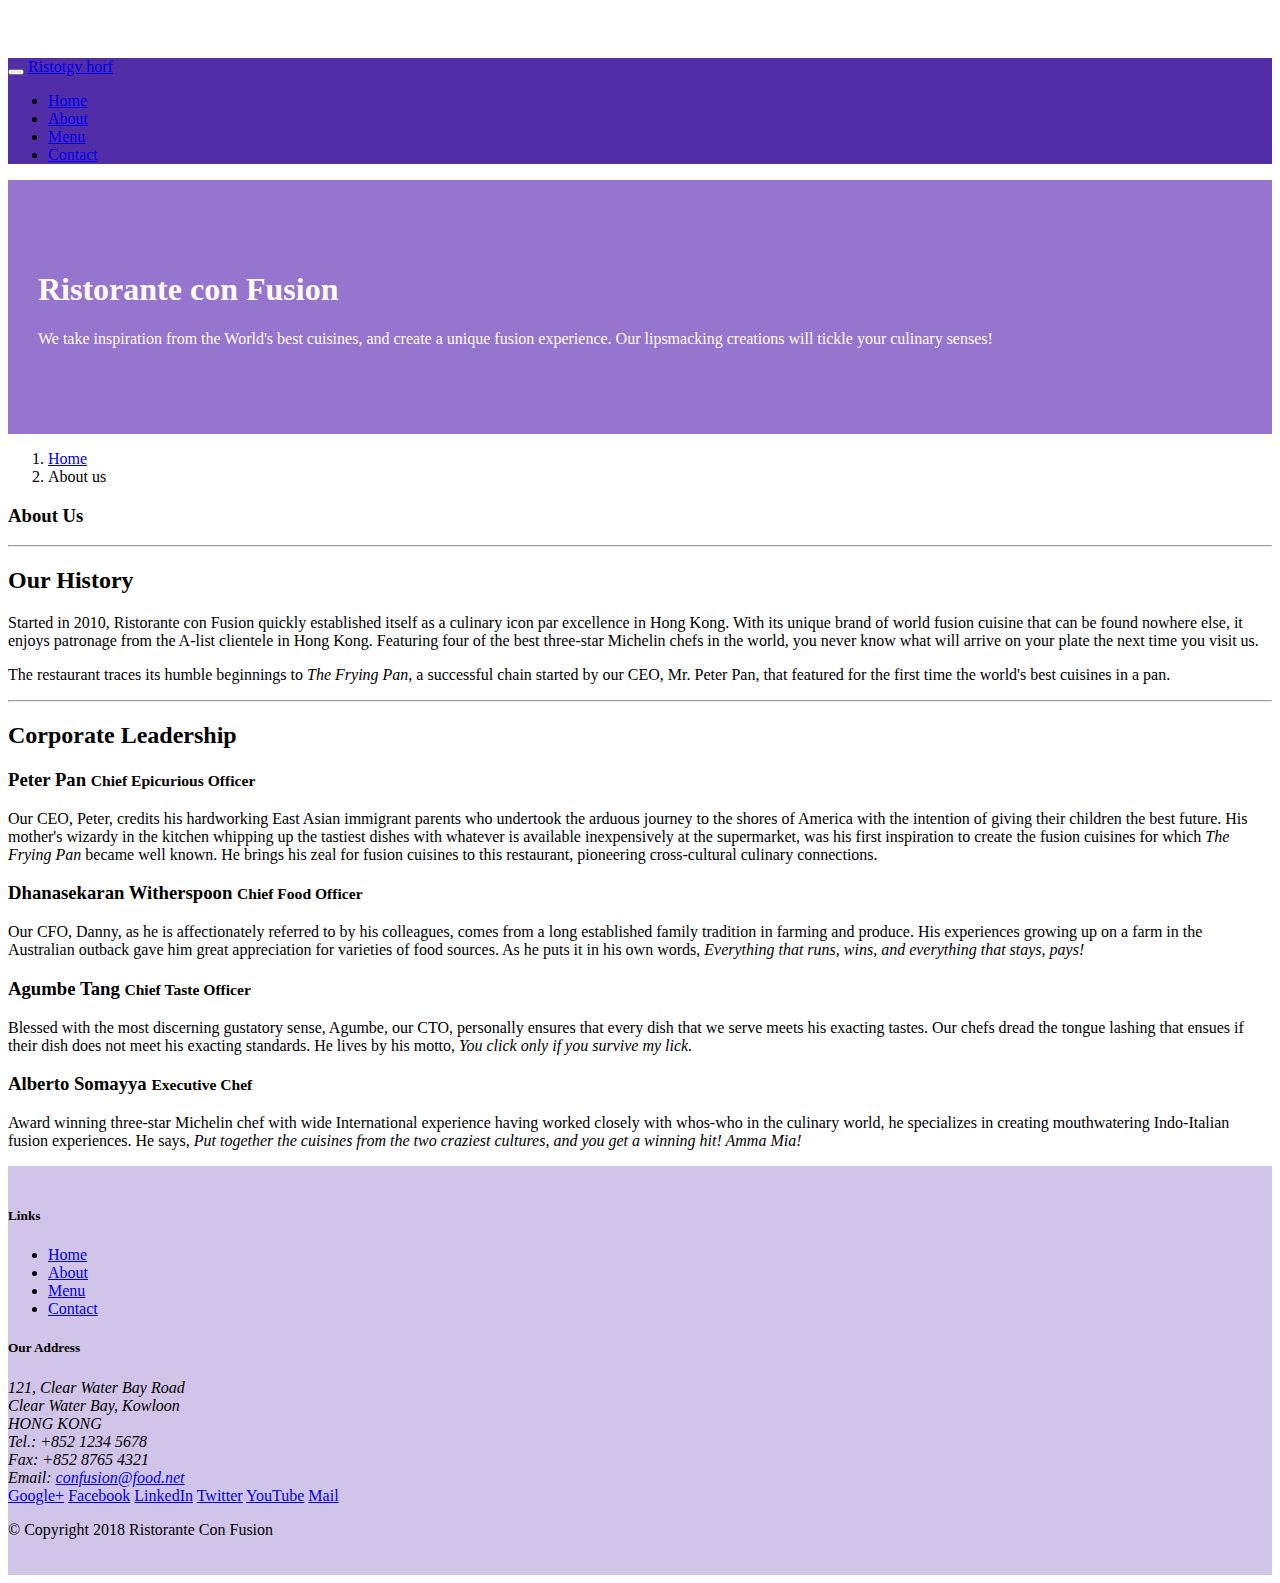
==== aboutus.html @ 049103d6 "navbar change" ====
<!DOCTYPE html>
<html lang="en">

<head>

    <title>Ristorante Con Fusion: About Us</title>

    <head>
     <!-- Required meta tags always come first -->
    <meta charset="utf-8">
    <meta name="viewport" content="width=device-width, initial-scale=1, shrink-to-fit=no">
    <meta http-equiv="x-ua-compatible" content="ie=edge">

    <!-- Bootstrap CSS -->
    <link rel="stylesheet" href="node_modules/bootstrap/dist/css/bootstrap.min.css">
    <link rel="stylesheet" href="css/styles.css">
    <link rel="stylesheet" href="css/styles.css">
    <title>Ristorante Con Fusion</title>
</head>



<body>
    <nav class="navbar navbar-dark navbar-expand-sm fixed-top">
        <div class="container">
            <button class="navbar-toggler" type = "button" data-toggle="collapse" data-target="#navbar">
                <span class="navbar-toggler-icon"></span>
                
            </button>
            <a class="navbar-brand mr-auto" href="./index.html">
            Ristotgv horf
             </a>
             <div class="collapse navbar-collapse" id ="Navbar">
                 
             </div>
            <ul class="navbar-nav mr-auto">
                <li class="nav-item "><a class="nav-link" href="#">Home</a></li>
                <li class="nav-item active"><a class="nav-link" href="aboutus.html">About</a></li>
                <li class="nav-item"><a class="nav-link" href="#"> Menu</a></li>
                <li class="nav-item"><a class="nav-link" href="#">Contact</a></li>
                
            </ul>
            
        </div>
        

    </nav>


</body>

       <header class="jumbotron">
        <div class="container">
            <div class="row row-header">
                <div class="col-12 col-sm-6">
                    <h1>Ristorante con Fusion</h1>
                    <p>We take inspiration from the World's best cuisines, and create a unique fusion experience. Our lipsmacking creations will tickle your culinary senses!</p>
                </div>
                <div class="col-12 col-sm">
                </div>
            </div>
        </div>
    </header>

 

    <div class="container">
        <div class="row">
            <ol class="col-12 breadcrumb">
                <li class="breadcrumb-item"><a href="./index.html">Home</a></li>
                <li class="breadcrumb-item active"> About us</li>
                
            </ol>
            <div>
               <h3>About Us</h3>
               <hr>
            </div>
        </div>

        <div class="row">
            <div class="col-sm-6 order-sm-first">
                <h2>Our History</h2>
                <p>Started in 2010, Ristorante con Fusion quickly established itself as a culinary icon par excellence in Hong Kong. With its unique brand of world fusion cuisine that can be found nowhere else, it enjoys patronage from the A-list clientele in Hong Kong.  Featuring four of the best three-star Michelin chefs in the world, you never know what will arrive on your plate the next time you visit us.</p>
                <p>The restaurant traces its humble beginnings to <em>The Frying Pan</em>, a successful chain started by our CEO, Mr. Peter Pan, that featured for the first time the world's best cuisines in a pan.</p>
            </div>
            <div class="col-6 order-sm-last">
            </div>
        </div>
        <hr>


        <div class="row">
            <div class ="col-12">
                
                <h2>Corporate Leadership</h2>
                <h3>Peter Pan <small>Chief Epicurious Officer</small></h3>
                <div class="d-none d-sm-block"><p>Our CEO, Peter, credits his hardworking East Asian immigrant parents who undertook the arduous journey to the shores of America with the intention of giving their children the best future. His mother's wizardy in the kitchen whipping up the tastiest dishes with whatever is available inexpensively at the supermarket, was his first inspiration to create the fusion cuisines for which <em>The Frying Pan</em> became well known. He brings his zeal for fusion cuisines to this restaurant, pioneering cross-cultural culinary connections.</p></div>
                <h3>Dhanasekaran Witherspoon <small>Chief Food Officer</small></h3>
                <div class="d-none d-sm-block"><p>Our CFO, Danny, as he is affectionately referred to by his colleagues, comes from a long established family tradition in farming and produce. His experiences growing up on a farm in the Australian outback gave him great appreciation for varieties of food sources. As he puts it in his own words, <em>Everything that runs, wins, and everything that stays, pays!</em></p></div>
                <h3>Agumbe Tang <small>Chief Taste Officer</small></h3>
                <div class="d-none d-sm-block"><p>Blessed with the most discerning gustatory sense, Agumbe, our CTO, personally ensures that every dish that we serve meets his exacting tastes. Our chefs dread the tongue lashing that ensues if their dish does not meet his exacting standards. He lives by his motto, <em>You click only if you survive my lick.</em></p></div>
                <h3>Alberto Somayya <small>Executive Chef</small></h3>
                <div class="d-none d-sm-block"><p>Award winning three-star Michelin chef with wide International experience having worked closely with whos-who in the culinary world, he specializes in creating mouthwatering Indo-Italian fusion experiences. He says, <em>Put together the cuisines from the two craziest cultures, and you get a winning hit! Amma Mia!</em></p></div>
            </div>
       </div>

    </div>

    <footer class="footer">
        <div class="container">
            <div class="row">             
                <div class="col-4 offset-1 col-sm-2">
                    <h5>Links</h5>
                    <ul class="list-unstyled">
                        <li><a href="./index.html">Home</a></li>
                        <li><a href="#">About</a></li>
                        <li><a href="#">Menu</a></li>
                        <li><a href="#">Contact</a></li>
                    </ul>
                </div>
                <div class="col-7 col-sm-5">
                    <h5>Our Address</h5>
                    <address>
		              121, Clear Water Bay Road<br>
		              Clear Water Bay, Kowloon<br>
		              HONG KONG<br>
		              Tel.: +852 1234 5678<br>
		              Fax: +852 8765 4321<br>
		              Email: <a href="mailto:confusion@food.net">confusion@food.net</a>
		           </address>
                </div>
                <div class="col-12 col-sm-4 align-self-center">
                    <div class="text-center">
                        <a href="http://google.com/+">Google+</a>
                        <a href="http://www.facebook.com/profile.php?id=">Facebook</a>
                        <a href="http://www.linkedin.com/in/">LinkedIn</a>
                        <a href="http://twitter.com/">Twitter</a>
                        <a href="http://youtube.com/">YouTube</a>
                        <a href="mailto:">Mail</a>
                    </div>
                </div>
           </div>
           <div class="row justify-content-center">             
                <div class="col-auto">
                    <p>© Copyright 2018 Ristorante Con Fusion</p>
                </div>
           </div>
        </div>
    </footer>
    <script src="node_modules/jquery/dist/jquery.slim.min.js"></script>
    <script src="node_modules/popper.js/dist/umd/popper.min.js"></script>
    <script src="node_modules/bootstrap/dist/js/bootstrap.min.js"></script>
    
</body>

</html>
---- css/styles.css ----
.row-header{
	margin:0px auto;
	padding: 0px auto;

}
.row-content{

	margin: 0px auto;
	padding: 50px 0px 50px 0px;
	border-bottom: 1px ridge;
	min-height: 400px;

}
.footer{
	background-color: #D1C4E9;
    margin: 0px auto;
    padding: 20px 0px 20px 0px;
}
.jumbotron{

	padding: 70px 30px 70px 30px;
	margin: 0px auto;
	background: #9575CD;
	color: floralwhite;
}
.address{
	font-size: 80%;
	margin: 0px;
	color:#0f0f0f;
}
body{
	padding: 50px 0px 0px 0px;
	z-index: 0

}
.navbar-dark{
	background-color: #512DA8; 
}
---- css/styles.css ----
.row-header{
	margin:0px auto;
	padding: 0px auto;

}
.row-content{

	margin: 0px auto;
	padding: 50px 0px 50px 0px;
	border-bottom: 1px ridge;
	min-height: 400px;

}
.footer{
	background-color: #D1C4E9;
    margin: 0px auto;
    padding: 20px 0px 20px 0px;
}
.jumbotron{

	padding: 70px 30px 70px 30px;
	margin: 0px auto;
	background: #9575CD;
	color: floralwhite;
}
.address{
	font-size: 80%;
	margin: 0px;
	color:#0f0f0f;
}
body{
	padding: 50px 0px 0px 0px;
	z-index: 0

}
.navbar-dark{
	background-color: #512DA8; 
}
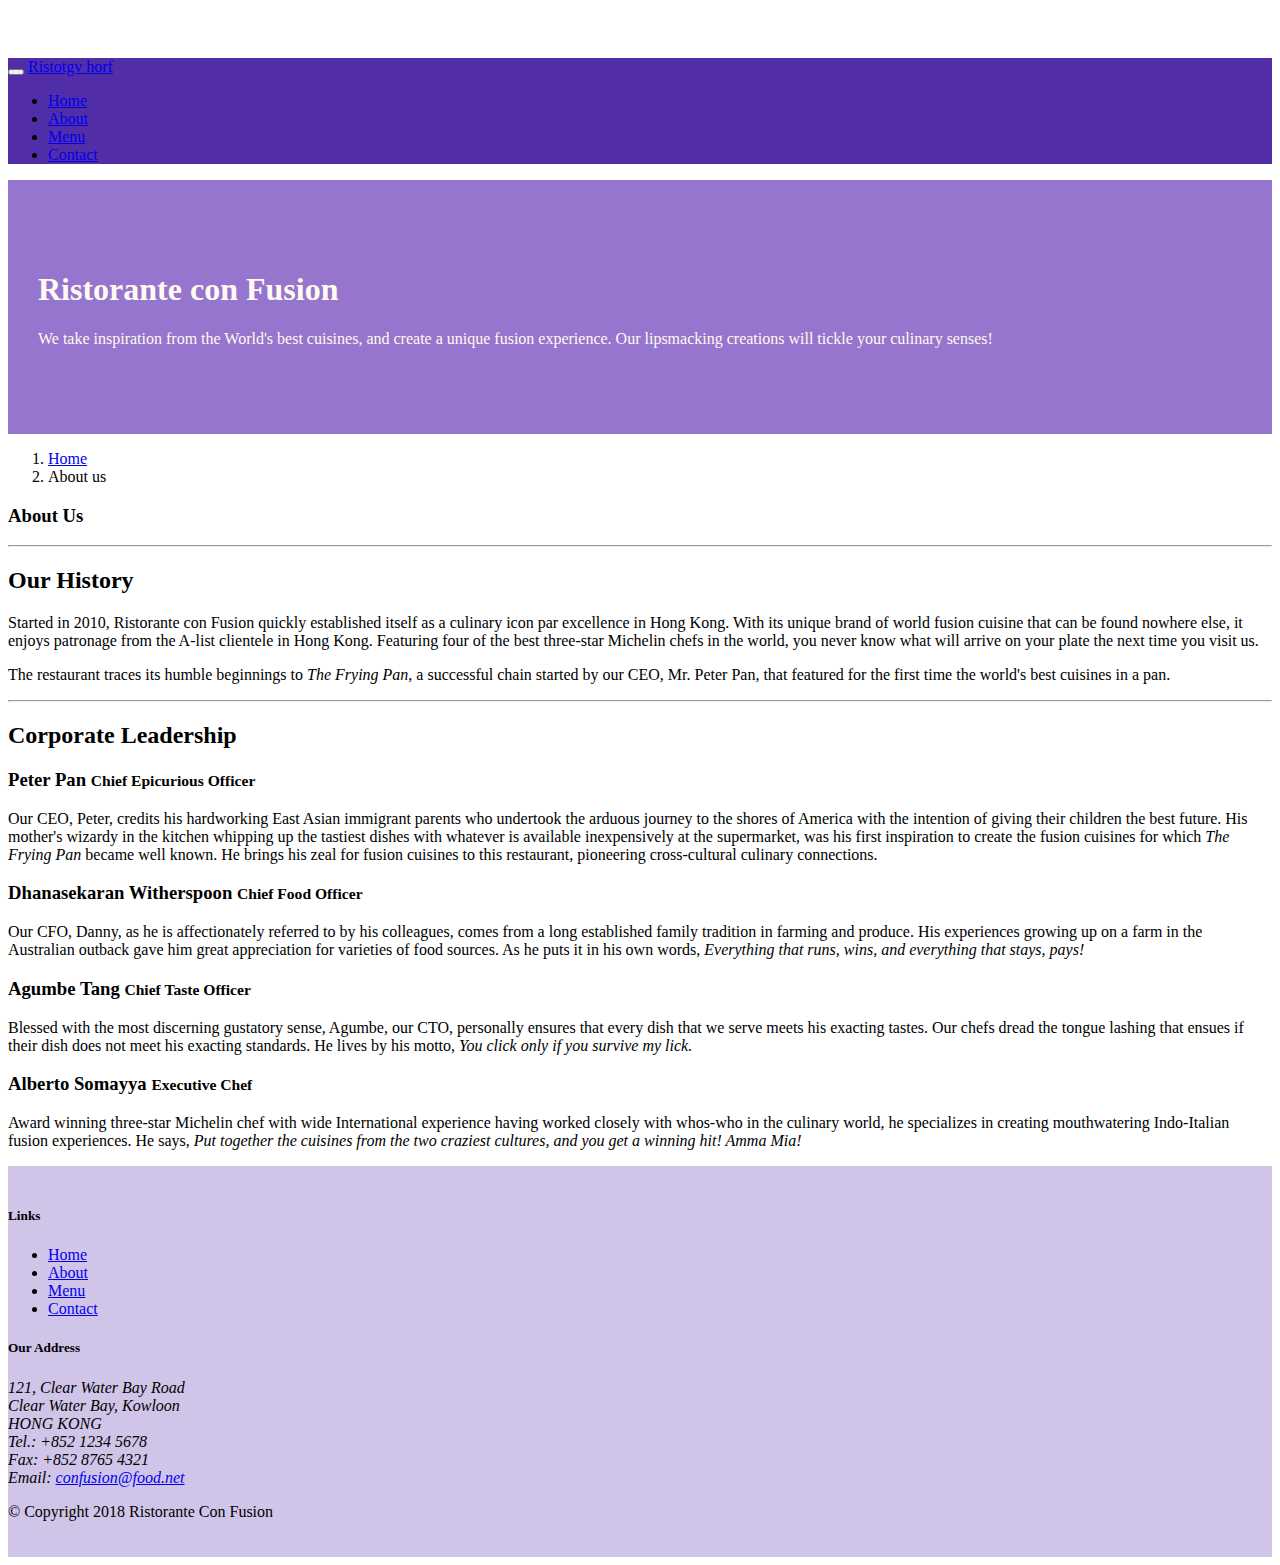
==== commit 620fafed: "icon fonts" ====
--- a/aboutus.html
+++ b/aboutus.html
@@ -14,6 +14,10 @@
     <!-- Bootstrap CSS -->
     <link rel="stylesheet" href="node_modules/bootstrap/dist/css/bootstrap.min.css">
     <link rel="stylesheet" href="css/styles.css">
+    <link rel="stylesheet"  href="node_modules/font-awesome/css/font-awesome.min.css">
+    <link rel="stylesheet"  href="node_modules/bootstrap-social/bootstrap-social.css">
+
+
     <link rel="stylesheet" href="css/styles.css">
     <title>Ristorante Con Fusion</title>
 </head>
@@ -34,10 +38,11 @@
                  
              </div>
             <ul class="navbar-nav mr-auto">
-                <li class="nav-item "><a class="nav-link" href="#">Home</a></li>
-                <li class="nav-item active"><a class="nav-link" href="aboutus.html">About</a></li>
-                <li class="nav-item"><a class="nav-link" href="#"> Menu</a></li>
-                <li class="nav-item"><a class="nav-link" href="#">Contact</a></li>
+                <li class="nav-item active"><a class="nav-link" href="#"><span class="fa fa-home fa-lg"></span>Home</a></li>
+                <li class="nav-item"><a class="nav-link" href="aboutus.html">
+                    <span class="fa fa-info fa-lg"></span>About</a></li>
+                <li class="nav-item"><a class="nav-link" href="#"><span class="fa fa-list fa-lg "></span> Menu</a></li>
+                <li class="nav-item"><a class="nav-link" href="#"><span class="fa fa-address fa-lg"></span>Contact</a></li>
                 
             </ul>
             
@@ -131,12 +136,12 @@
                 </div>
                 <div class="col-12 col-sm-4 align-self-center">
                     <div class="text-center">
-                        <a href="http://google.com/+">Google+</a>
-                        <a href="http://www.facebook.com/profile.php?id=">Facebook</a>
-                        <a href="http://www.linkedin.com/in/">LinkedIn</a>
-                        <a href="http://twitter.com/">Twitter</a>
-                        <a href="http://youtube.com/">YouTube</a>
-                        <a href="mailto:">Mail</a>
+                        <a class="btn btn-social-icon btn-google" href="http://google.com/+"><i class="fa fa-google-plus fa-lg"></i></a>
+                        <a class="btn btn-social-icon btn-facebook" href="http://www.facebook.com/profile.php?id="><i class="fa fa-facebook fa-lg"></i></a>
+                        <a class="btn btn-social-icon btn-linkedin" href="http://www.linkedin.com/in/"><i class="fa fa-linkedin fa-lg"></i></a>
+                        <a class="btn btn-social-icon btn-twitter" href="http://twitter.com/"><i class="fa fa-twitter fa-lg"></i></a>
+                        <a class="btn btn-social-icon btn-google" href="http://youtube.com/"><i class="fa fa-youtube fa-lg"></i></a>
+                        <a class="btn btn-social-icon " href="mailto:"><i class="fa fa-envelope fa-lg"></i></a>
                     </div>
                 </div>
            </div>
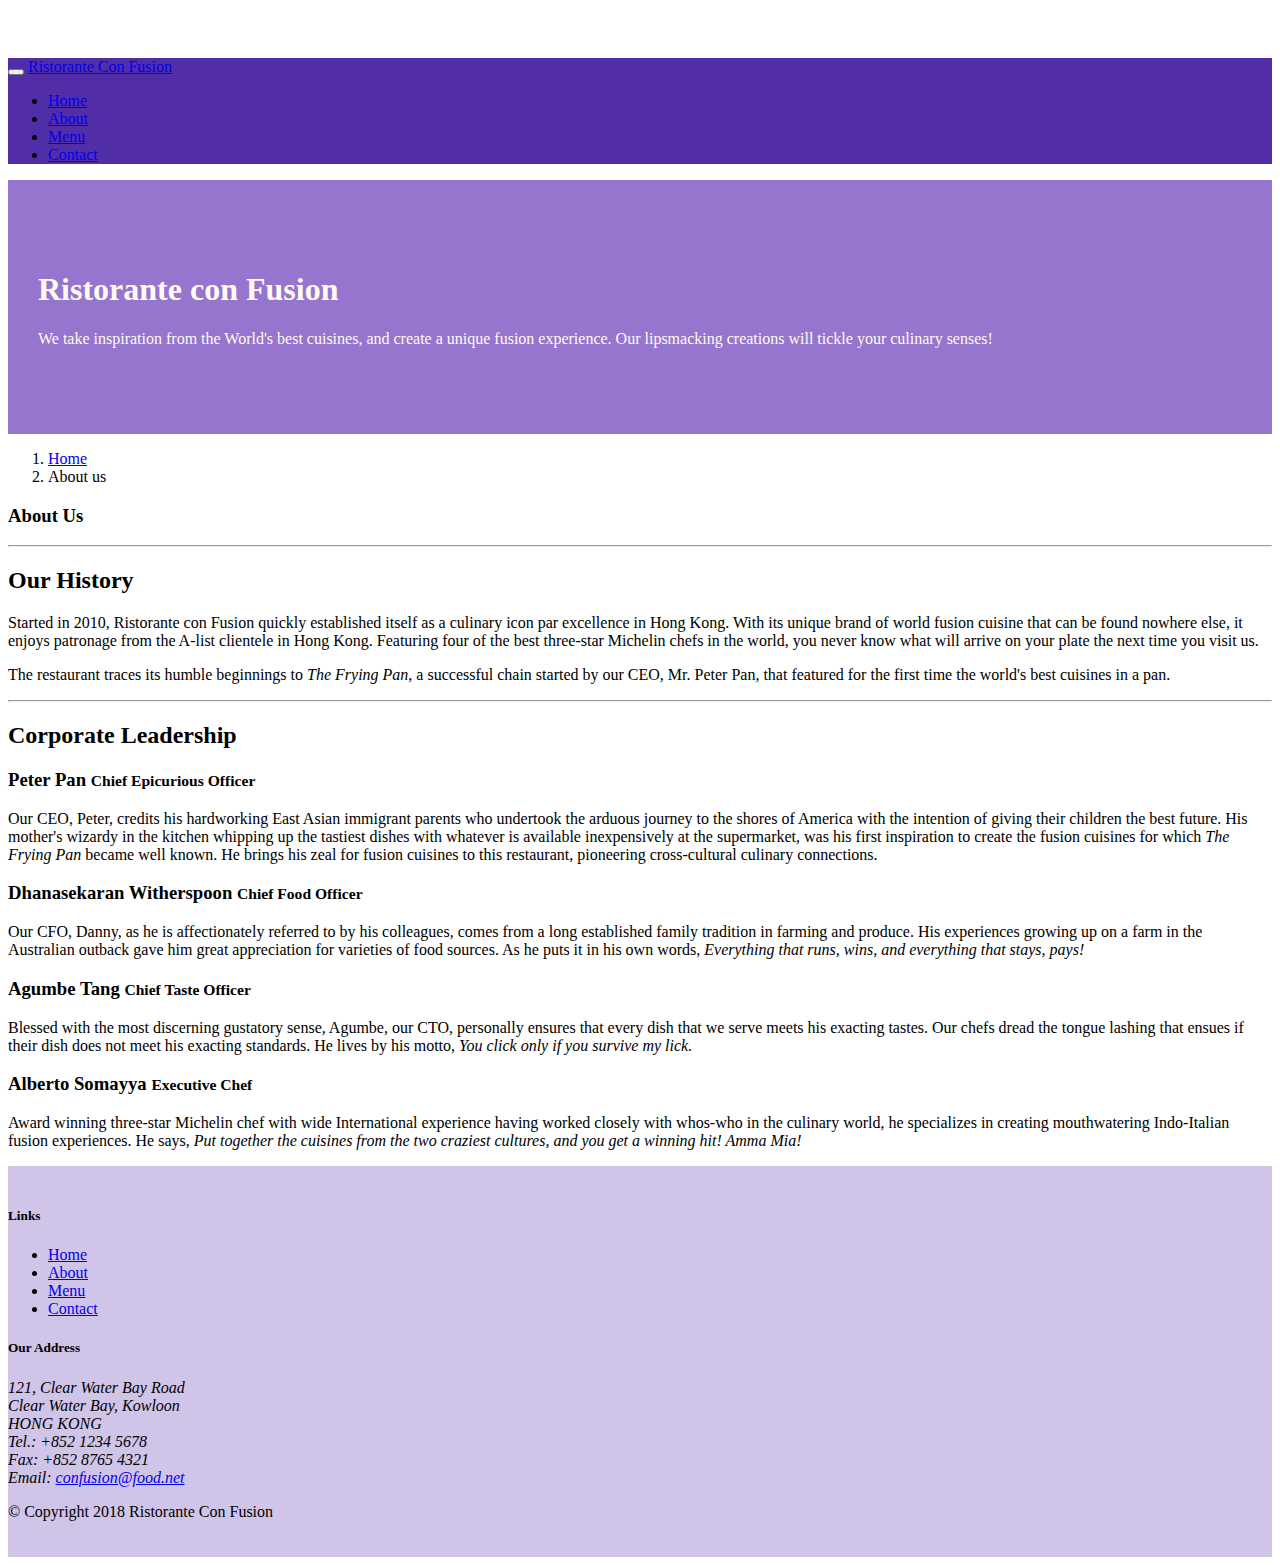
==== commit c4ca83f4: "buttons" ====
--- a/aboutus.html
+++ b/aboutus.html
@@ -27,28 +27,19 @@
 <body>
     <nav class="navbar navbar-dark navbar-expand-sm fixed-top">
         <div class="container">
-            <button class="navbar-toggler" type = "button" data-toggle="collapse" data-target="#navbar">
+            <button class="navbar-toggler" type="button" data-toggle="collapse" data-target="#Navbar">
                 <span class="navbar-toggler-icon"></span>
-                
             </button>
-            <a class="navbar-brand mr-auto" href="./index.html">
-            Ristotgv horf
-             </a>
-             <div class="collapse navbar-collapse" id ="Navbar">
-                 
-             </div>
-            <ul class="navbar-nav mr-auto">
-                <li class="nav-item active"><a class="nav-link" href="#"><span class="fa fa-home fa-lg"></span>Home</a></li>
-                <li class="nav-item"><a class="nav-link" href="aboutus.html">
-                    <span class="fa fa-info fa-lg"></span>About</a></li>
-                <li class="nav-item"><a class="nav-link" href="#"><span class="fa fa-list fa-lg "></span> Menu</a></li>
-                <li class="nav-item"><a class="nav-link" href="#"><span class="fa fa-address fa-lg"></span>Contact</a></li>
-                
-            </ul>
-            
+            <a class="navbar-brand" href="#">Ristorante Con Fusion</a>
+            <div class="collapse navbar-collapse" id="Navbar">
+                <ul class="navbar-nav mr-auto">
+                        <li class="nav-item"><a class="nav-link" href="./index.html"><span class="fa fa-home fa-lg"></span> Home</a></li>
+                        <li class="nav-item"><a class="nav-link" href="./aboutus.html"><span class="fa fa-info fa-lg"></span> About</a></li>
+                        <li class="nav-item"><a class="nav-link" href="#"><span class="fa fa-list fa-lg"></span> Menu</a></li>
+                        <li class="nav-item active"><a class="nav-link" href="contactus.html"><span class="fa fa-address-card fa-lg"></span> Contact</a></li>
+                </ul>
+            </div>
         </div>
-        
-
     </nav>
 
 
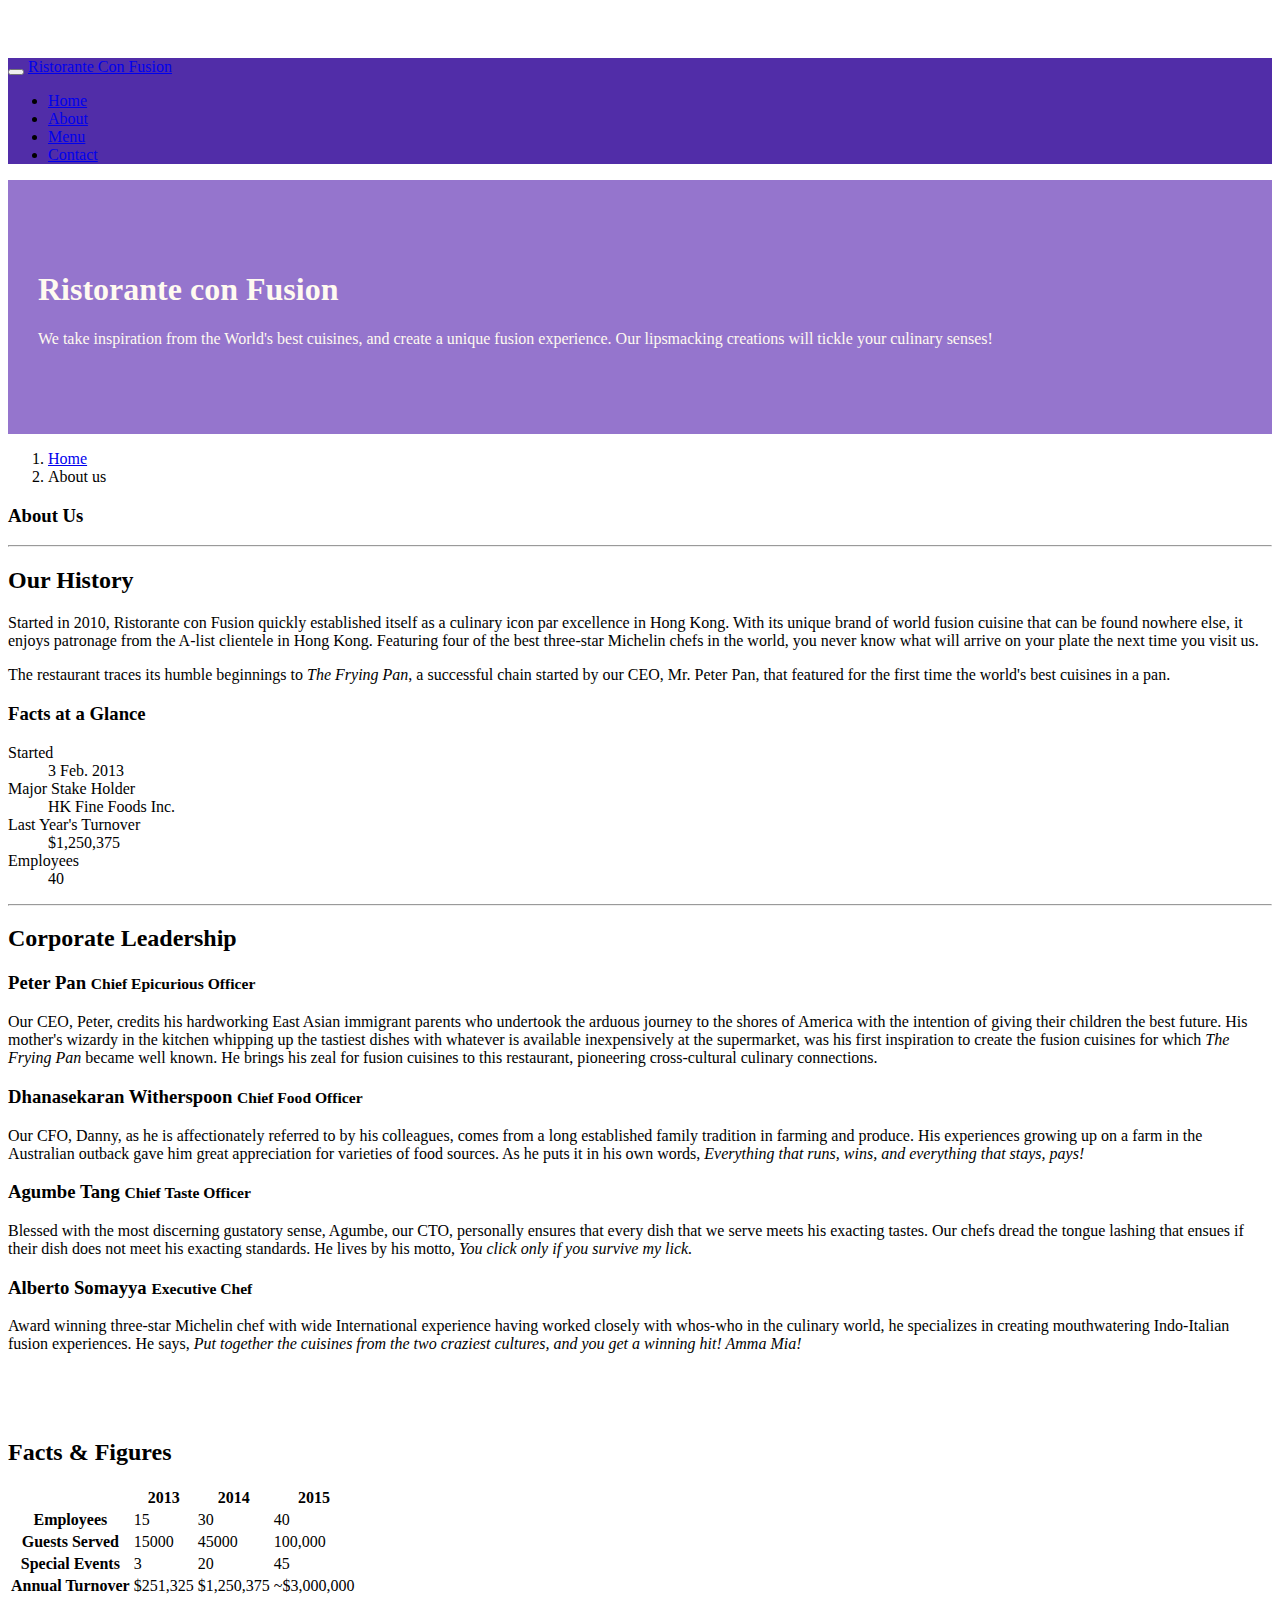
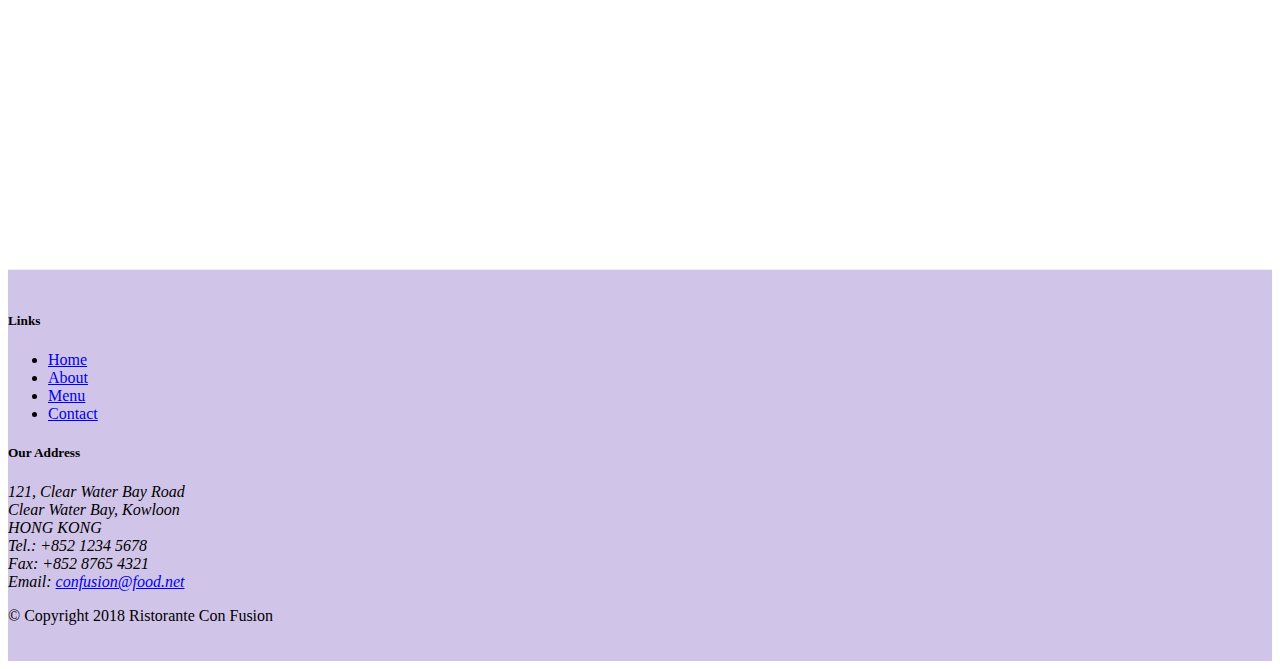
==== commit 124f0f4c: "tables and cards" ====
--- a/aboutus.html
+++ b/aboutus.html
@@ -79,7 +79,26 @@
                 <p>Started in 2010, Ristorante con Fusion quickly established itself as a culinary icon par excellence in Hong Kong. With its unique brand of world fusion cuisine that can be found nowhere else, it enjoys patronage from the A-list clientele in Hong Kong.  Featuring four of the best three-star Michelin chefs in the world, you never know what will arrive on your plate the next time you visit us.</p>
                 <p>The restaurant traces its humble beginnings to <em>The Frying Pan</em>, a successful chain started by our CEO, Mr. Peter Pan, that featured for the first time the world's best cuisines in a pan.</p>
             </div>
-            <div class="col-6 order-sm-last">
+            <div class="col-sm">
+                <div class="card">
+                    <h3 class="card-header bg-primary text-white"> Facts at a Glance
+                        
+                    </h3>
+                    <div class="card-body">
+                        <dl class="row">
+                            <dt class="col-6">Started</dt>
+                            <dd class="col-6">3 Feb. 2013</dd>
+                            <dt class="col-6">Major Stake Holder</dt>
+                            <dd class="col-6">HK Fine Foods Inc.</dd>
+                            <dt class="col-6">Last Year's Turnover</dt>
+                            <dd class="col-6">$1,250,375</dd>
+                            <dt class="col-6">Employees</dt>
+                            <dd class="col-6">40</dd>
+                        </dl>
+                    </div>
+                    
+                </div>
+
             </div>
         </div>
         <hr>
@@ -99,6 +118,55 @@
                 <div class="d-none d-sm-block"><p>Award winning three-star Michelin chef with wide International experience having worked closely with whos-who in the culinary world, he specializes in creating mouthwatering Indo-Italian fusion experiences. He says, <em>Put together the cuisines from the two craziest cultures, and you get a winning hit! Amma Mia!</em></p></div>
             </div>
        </div>
+         <div class="row row-content">
+           <div class="col-12 col-sm-9">
+            
+               <h2> Facts &amp; Figures</h2>
+                               <div class="table-responsive">
+                    <table class="table table-striped">
+                        <thead class="thead-dark">
+                            <tr>
+                                <th>&nbsp;</th>
+                                <th>2013</th>
+                                <th>2014</th>
+                                <th>2015</th>
+                            </tr>
+                        </thead>
+                        <tbody>
+                            <tr>
+                                <th>Employees</th>
+                                <td>15</td>
+                                <td>30</td>
+                                <td>40</td>
+                            </tr>
+                            <tr>
+                                <th>Guests Served</th>
+                                <td>15000</td>
+                                <td>45000</td>
+                                <td>100,000</td>
+                            </tr>
+                            <tr>
+                                <th>Special Events</th>
+                                <td>3</td>
+                                <td>20</td>
+                                <td>45</td>
+                            </tr>
+                            <tr>
+                                <th>Annual Turnover</th>
+                                <td>$251,325</td>
+                                <td>$1,250,375</td>
+                                <td>~$3,000,000</td>
+                            </tr>
+                        </tbody>
+                    </table>
+                </div>
+
+           </div>
+           <div class="col-12 col-sm-3">
+               
+           </div>
+
+          </div>
 
     </div>
 
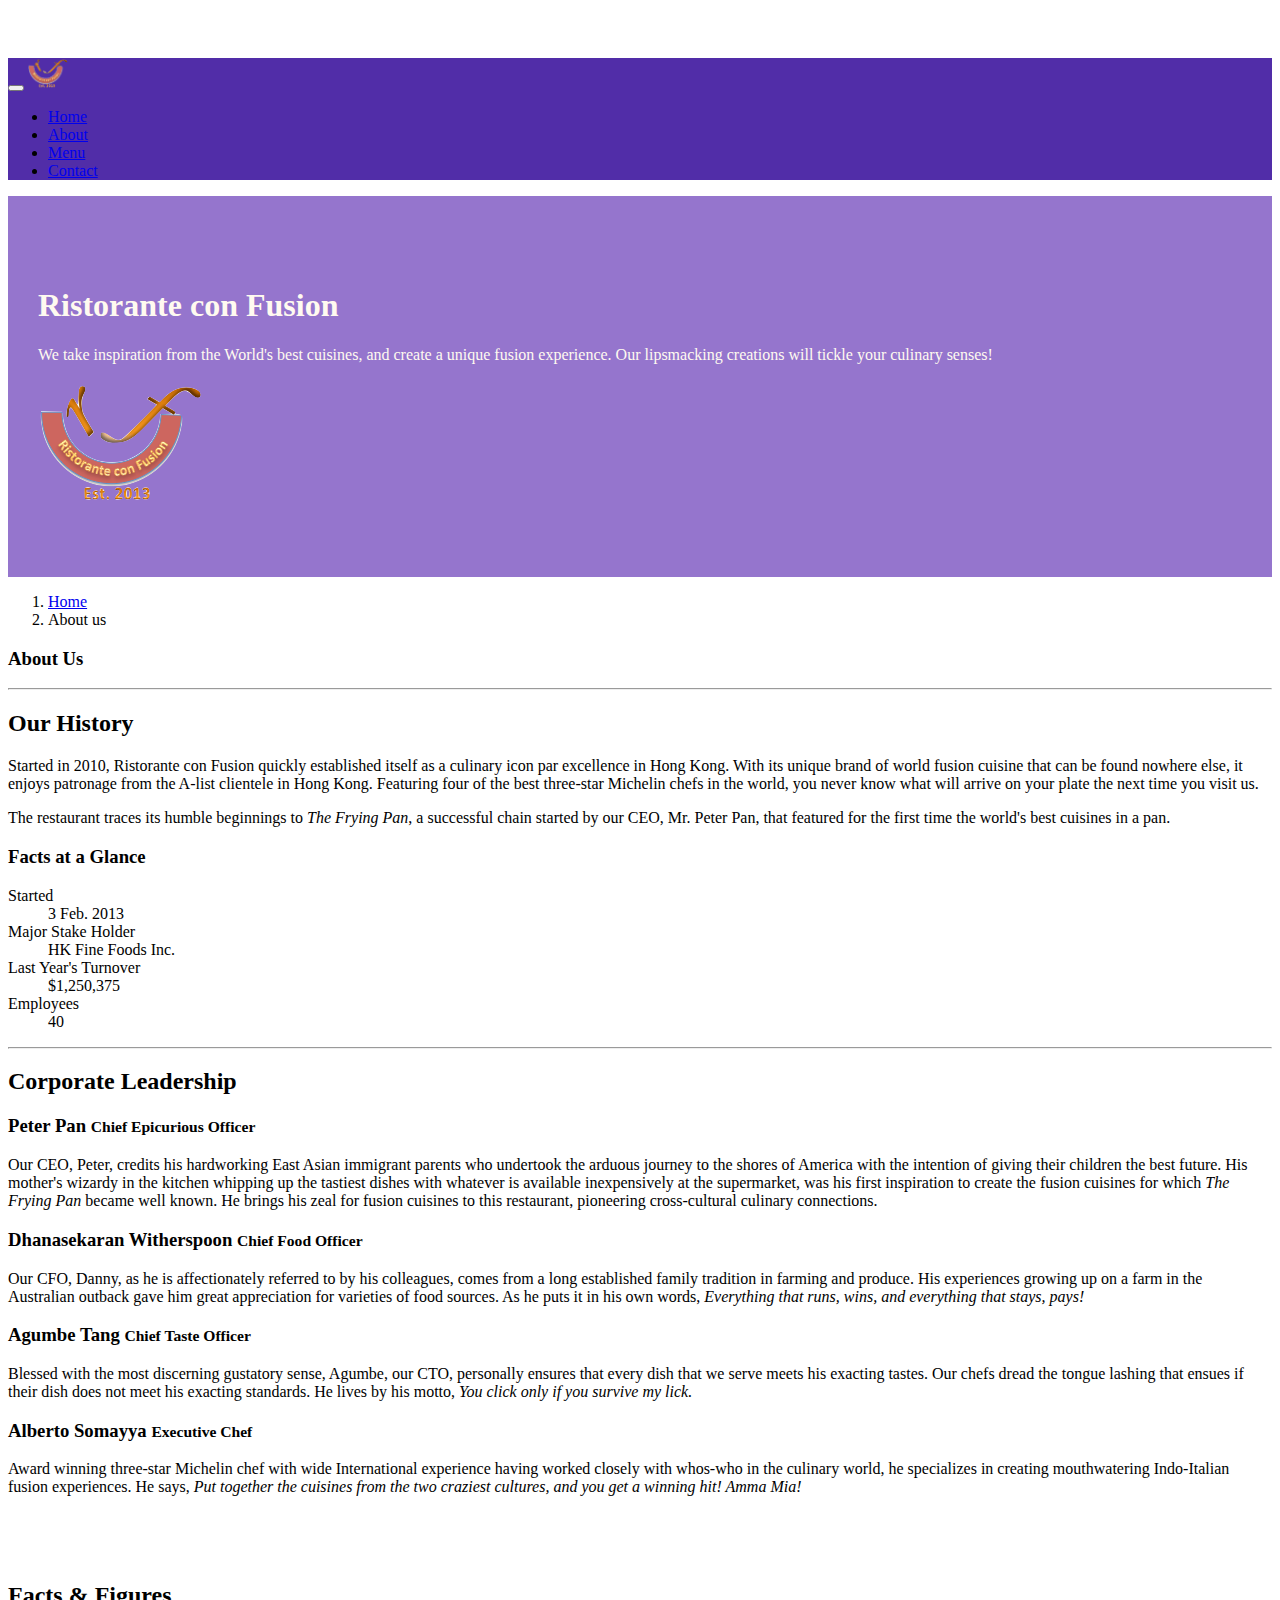
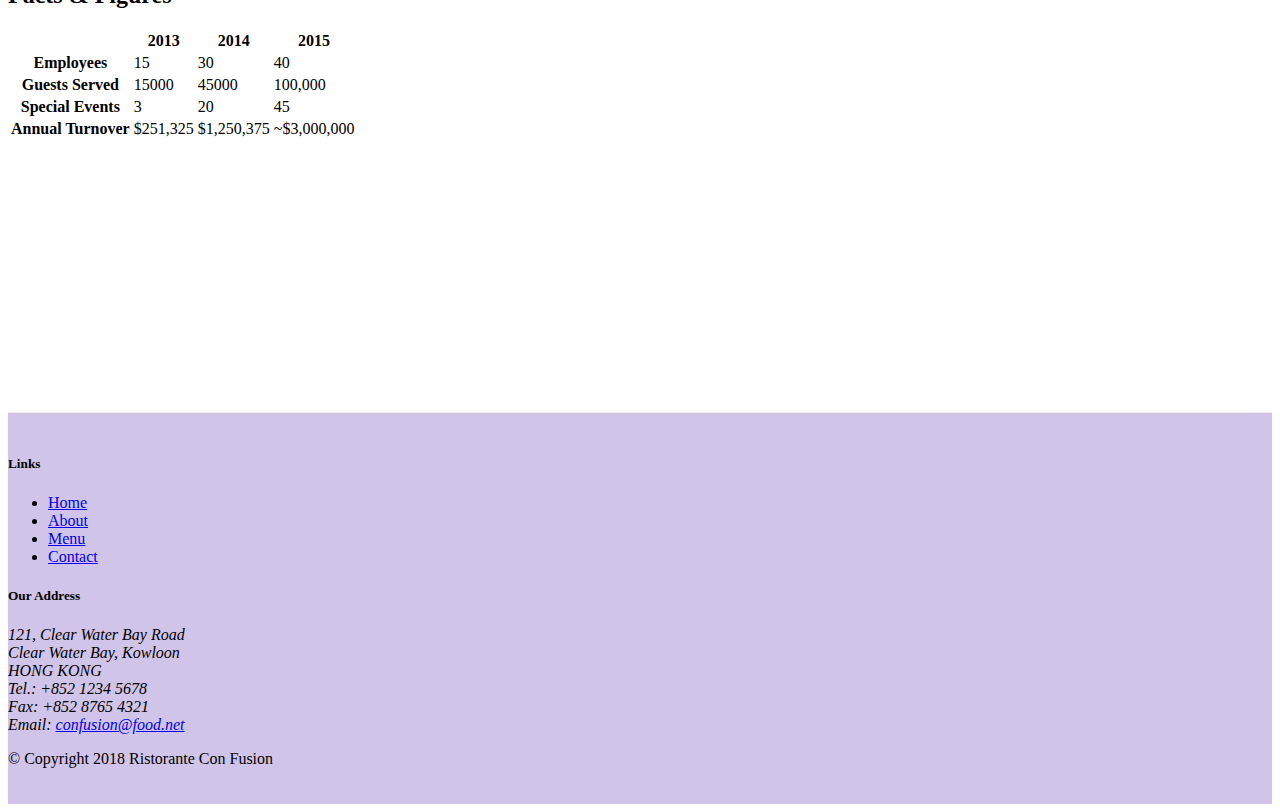
==== commit 1f1456cc: "images" ====
--- a/aboutus.html
+++ b/aboutus.html
@@ -30,7 +30,7 @@
             <button class="navbar-toggler" type="button" data-toggle="collapse" data-target="#Navbar">
                 <span class="navbar-toggler-icon"></span>
             </button>
-            <a class="navbar-brand" href="#">Ristorante Con Fusion</a>
+            <a class="navbar-brand" href="#"><img src="img/logo.png" height="30" width="40"></a>
             <div class="collapse navbar-collapse" id="Navbar">
                 <ul class="navbar-nav mr-auto">
                         <li class="nav-item"><a class="nav-link" href="./index.html"><span class="fa fa-home fa-lg"></span> Home</a></li>
@@ -52,7 +52,8 @@
                     <h1>Ristorante con Fusion</h1>
                     <p>We take inspiration from the World's best cuisines, and create a unique fusion experience. Our lipsmacking creations will tickle your culinary senses!</p>
                 </div>
-                <div class="col-12 col-sm">
+                <div class="col-12 col-sm align-self-center">
+                    <img src="img/logo.png" class="img-fluid">
                 </div>
             </div>
         </div>
